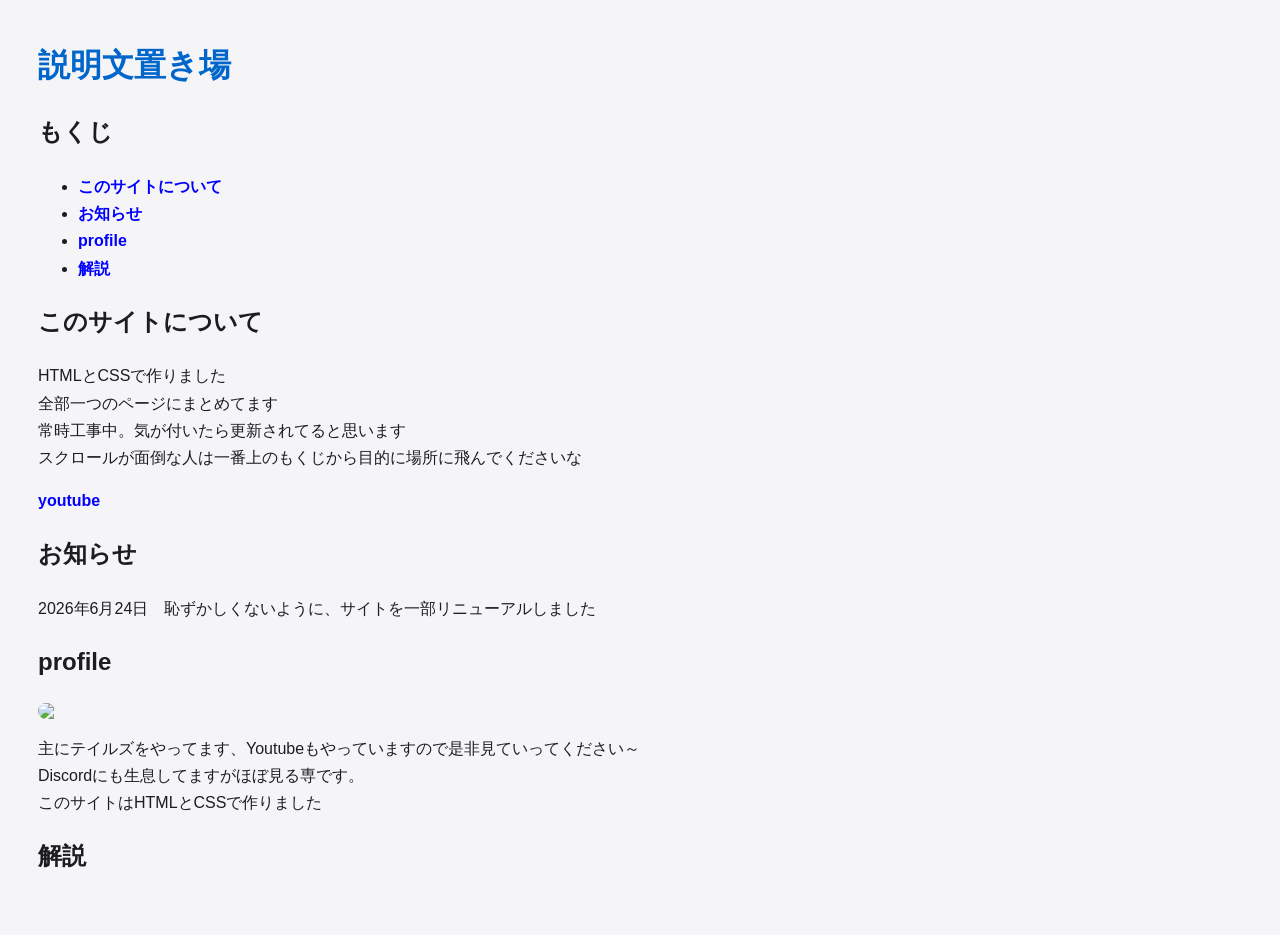
==== index.html @ 0c80eb6d "Update index.html" ====
<!DOCTYPE html>
<html lang="ja">
<head>
    <meta charset="UTF-8">
    <title>手抜きの多いサイト</title>
    <link rel="stylesheet" href="style.css">
</head>
<body>
    <h1>説明文置き場</h1>

    <h2>もくじ</h2>
    <ul>
        <li><a href="#about">このサイトについて</a></li>
        <li><a href="#info">お知らせ</a></li>
        <li><a href="#profile">profile</a></li>
        <li><a href="#kaisetu">解説</a></li>
    </ul>
        
    <h2 id="about">このサイトについて</h2>
    <p>
        HTMLとCSSで作りました<br>
        全部一つのページにまとめてます<br>
        常時工事中。気が付いたら更新されてると思います<br>
        スクロールが面倒な人は一番上のもくじから目的に場所に飛んでくださいな<br>
    </p>
    <a href="https://www.youtube.com/channel/UCHUWn16vS67JaUUgAoRejuA">youtube</a>

    <h2 id="info">お知らせ</h2>
    <p>
        2026年6月24日　恥ずかしくないように、サイトを一部リニューアルしました
    </p>
    
    <h2 id="profile">profile</h2>
    <img src="あいうえお.png" width="150">
    <p>
        主にテイルズをやってます、Youtubeもやっていますので是非見ていってください～<br>
        Discordにも生息してますがほぼ見る専です。<br>
        このサイトはHTMLとCSSで作りました
    </p>

    <h2 id="kaisetu">解説</h2>
</body>
</html>
---- style.css ----
/* 画面全体の設定 */
body {
    background-color: #f5f5f7;
    color: #1d1d1f;
    font-family: sans-serif;
    line-height: 1.7;
    padding: 30px;
}

/* 見出しのデザイン */
h1 {
    color: #0066cc;
    border-bottom: 2px solid #0066cc;
    padding-bottom: 10px;
}

/* リンクのデザイン */
a {
    color: #0000FF;
    text-decoration: none;
    font-weight: bold;
}

/* 画像のデザイン */
img {
    display: block;
    width: 300px;
    height: auto;
    margin-top: 20px;
    border-radius: 8px;        /* 画像の角を少し丸くする */
}

/* タイトルとメニューを横並びにする設定 */
header {
    display: flex;                  /* 横並びにする魔法の合言葉 */
    justify-content: space-between; /* タイトルを左、メニューを右に離して配置 */
    align-items: center;            /* 上下の高さを中央で揃える */
    border-bottom: 2px solid #0066cc; /* 見出しの下線をheader全体に引く */
    padding-bottom: 10px;           /* 下線との間の隙間 */
}

/* 横並びにするため、h1の元のデザインを少し調整 */
h1 {
    margin: 0;                      /* 余計な隙間をなくす */
    border-bottom: none;            /* h1単体の下線は消す */
    padding-bottom: 0;
}

/* メニュー内のリンクのデザイン */
nav a {
    margin-left: 20px;              /* メニューの項目同士の間に隙間を作る */
    color: #333333;                 /* 文字の色を落ち着いた色に */
    text-decoration: none;          /* 下線を消す */
    font-weight: bold;
}

/* メニューのリンクにマウスを乗せたときの変化（お好みで） */
nav a:hover {
    color: #0066cc;                 /* マウスを乗せると青色に変わる */
}
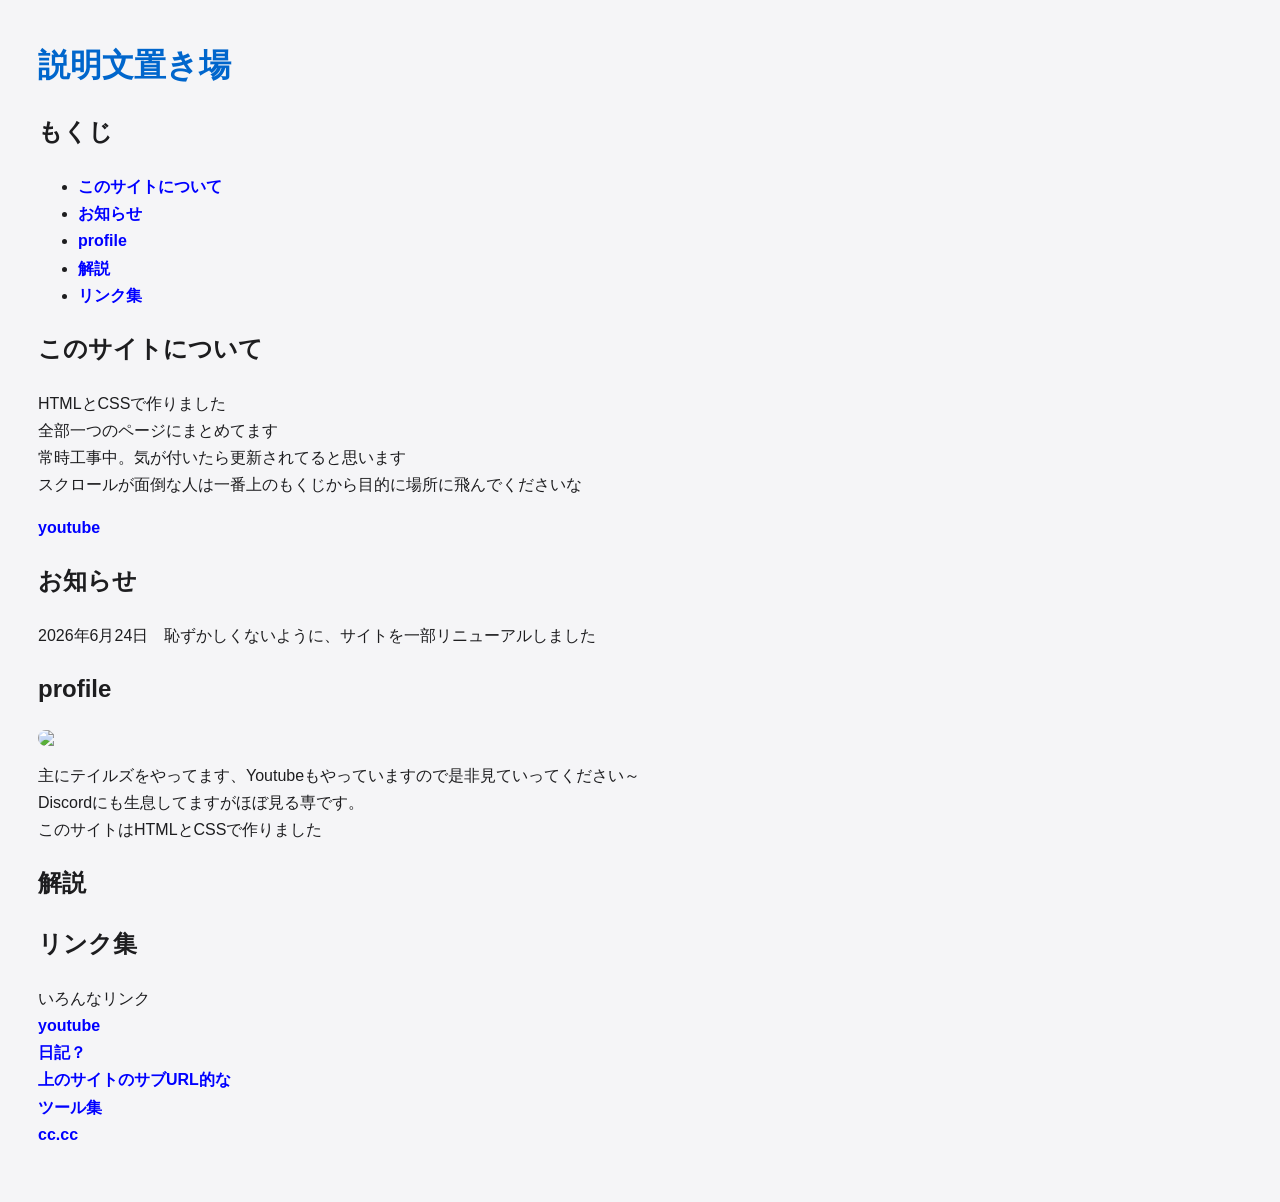
==== commit 5f84f45e: "Update index.html" ====
--- a/index.html
+++ b/index.html
@@ -14,6 +14,7 @@
         <li><a href="#info">お知らせ</a></li>
         <li><a href="#profile">profile</a></li>
         <li><a href="#kaisetu">解説</a></li>
+        <li><a href="#link">リンク集</a></li>
     </ul>
         
     <h2 id="about">このサイトについて</h2>
@@ -39,5 +40,15 @@
     </p>
 
     <h2 id="kaisetu">解説</h2>
+
+    <h2 id="link">リンク集</h2>
+    <p>
+        いろんなリンク<br>
+        <a href="https://www.youtube.com/channel/UCHUWn16vS67JaUUgAoRejuA">youtube</a><br>
+        <a href="https://www.crn.f5.si">日記？</a><br>
+        <a href="https://ppt.notwayu.click">上のサイトのサブURL的な</a><br>
+        <a href="https://maru9.crn.f5.si">ツール集</a><br>
+        <a href="https://aiueo.cc.cc/">cc.cc</a><br>
+    </p>
 </body>
 </html>
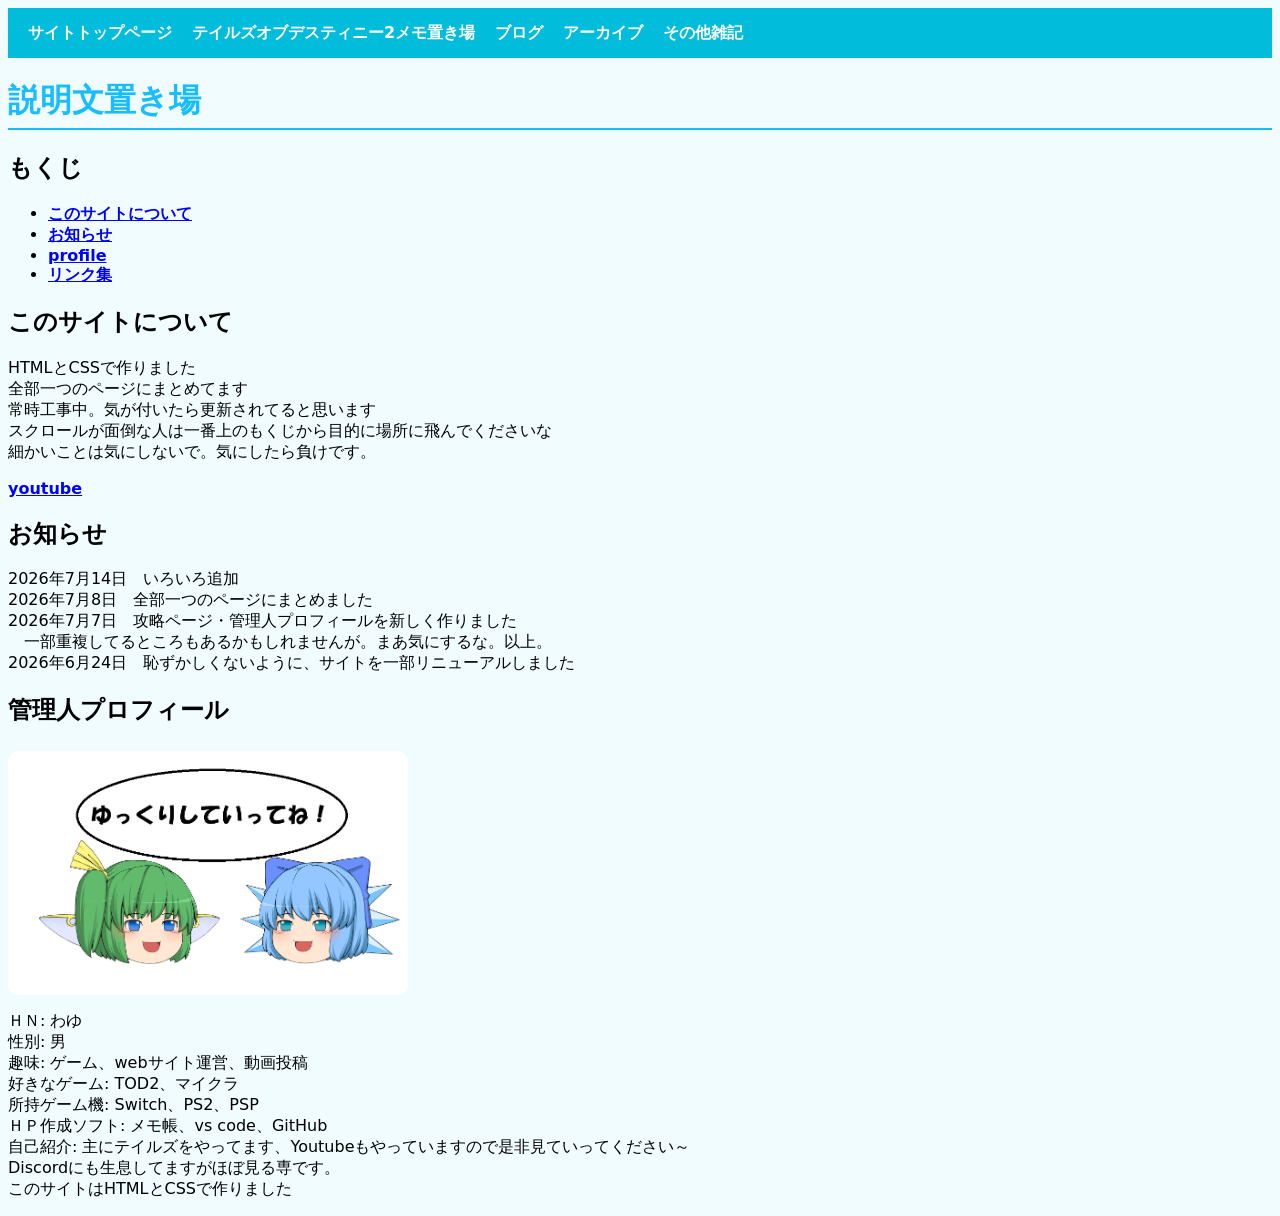
==== commit ce766980: "a" ====
--- a/index.html
+++ b/index.html
@@ -5,6 +5,31 @@
     <title>手抜きの多いサイト</title>
     <link rel="stylesheet" href="style.css">
 </head>
+<header>
+    <a href="/">サイトトップページ</a>
+    <a href="/tod2">テイルズオブデスティニー2メモ置き場</a>
+    <a href="/blog">ブログ</a>
+    <a href="/other/archive.html">アーカイブ</a>
+    <a href="/other">その他雑記</a>
+</header>
+<style>
+        header {
+        display: flex;
+        width: 100%;
+        height: 50px;
+        background-color: #02BCDB;
+        justify-content: flex-start;
+        align-items: center;
+        gap: 20px;
+        padding-left: 20px;
+        box-sizing: border-box;
+    }
+
+    header a {
+        color: white;
+        text-decoration: none;
+    }
+</style>
 <body>
     <h1>説明文置き場</h1>
 
@@ -13,7 +38,6 @@
         <li><a href="#about">このサイトについて</a></li>
         <li><a href="#info">お知らせ</a></li>
         <li><a href="#profile">profile</a></li>
-        <li><a href="#kaisetu">解説</a></li>
         <li><a href="#link">リンク集</a></li>
     </ul>
         
@@ -23,32 +47,32 @@
         全部一つのページにまとめてます<br>
         常時工事中。気が付いたら更新されてると思います<br>
         スクロールが面倒な人は一番上のもくじから目的に場所に飛んでくださいな<br>
+        細かいことは気にしないで。気にしたら負けです。<br>
+
     </p>
     <a href="https://www.youtube.com/channel/UCHUWn16vS67JaUUgAoRejuA">youtube</a>
-
+    
     <h2 id="info">お知らせ</h2>
     <p>
+        2026年7月14日　いろいろ追加<br>
+        2026年7月8日　全部一つのページにまとめました<br>
+        2026年7月7日　攻略ページ・管理人プロフィールを新しく作りました<br>
+        　一部重複してるところもあるかもしれませんが。まあ気にするな。以上。<br>
         2026年6月24日　恥ずかしくないように、サイトを一部リニューアルしました
     </p>
     
-    <h2 id="profile">profile</h2>
+    <h2 id="profile">管理人プロフィール</h2>
     <img src="あいうえお.png" width="150">
     <p>
-        主にテイルズをやってます、Youtubeもやっていますので是非見ていってください～<br>
+        ＨＮ: わゆ<br>
+        性別: 男<br>
+        趣味: ゲーム、webサイト運営、動画投稿<br>
+        好きなゲーム: TOD2、マイクラ<br>
+        所持ゲーム機: Switch、PS2、PSP<br>
+        ＨＰ作成ソフト: メモ帳、vs code、GitHub<br>
+        自己紹介: 主にテイルズをやってます、Youtubeもやっていますので是非見ていってください～<br>
         Discordにも生息してますがほぼ見る専です。<br>
         このサイトはHTMLとCSSで作りました
     </p>
-
-    <h2 id="kaisetu">解説</h2>
-
-    <h2 id="link">リンク集</h2>
-    <p>
-        いろんなリンク<br>
-        <a href="https://www.youtube.com/channel/UCHUWn16vS67JaUUgAoRejuA">youtube</a><br>
-        <a href="https://www.crn.f5.si">日記？</a><br>
-        <a href="https://ppt.notwayu.click">上のサイトのサブURL的な</a><br>
-        <a href="https://maru9.crn.f5.si">ツール集</a><br>
-        <a href="https://aiueo.cc.cc/">cc.cc</a><br>
-    </p>
 </body>
-</html>
+</html>
--- a/style.css
+++ b/style.css
@@ -1,60 +1,48 @@
-/* 画面全体の設定 */
 body {
-    background-color: #f5f5f7;
-    color: #1d1d1f;
-    font-family: sans-serif;
-    line-height: 1.7;
-    padding: 30px;
+    background-color: #F0FCFF;
+    color: #000000;
+    font-family: "Meiryo", "system-ui";
 }
 
-/* 見出しのデザイン */
 h1 {
-    color: #0066cc;
-    border-bottom: 2px solid #0066cc;
-    padding-bottom: 10px;
+    color: #18BDFF;
+    border-bottom: 2px solid #18BDFF;
+    padding-bottom: 5px;
 }
 
-/* リンクのデザイン */
 a {
-    color: #0000FF;
-    text-decoration: none;
+    color: #0000ff;
     font-weight: bold;
 }
 
-/* 画像のデザイン */
 img {
+    width: 400px;
     display: block;
-    width: 300px;
     height: auto;
-    margin-top: 20px;
-    border-radius: 8px;        /* 画像の角を少し丸くする */
+    margin-top: 25px;
+    border-radius: 10px;
 }
 
-/* タイトルとメニューを横並びにする設定 */
-header {
-    display: flex;                  /* 横並びにする魔法の合言葉 */
-    justify-content: space-between; /* タイトルを左、メニューを右に離して配置 */
-    align-items: center;            /* 上下の高さを中央で揃える */
-    border-bottom: 2px solid #0066cc; /* 見出しの下線をheader全体に引く */
-    padding-bottom: 10px;           /* 下線との間の隙間 */
+h4 {
+    color: #007DC9;
+    border-bottom: 2px solid #007DC9;
+    padding-bottom: 5px;
 }
 
-/* 横並びにするため、h1の元のデザインを少し調整 */
-h1 {
-    margin: 0;                      /* 余計な隙間をなくす */
-    border-bottom: none;            /* h1単体の下線は消す */
-    padding-bottom: 0;
-}
+    header {
+        display: flex;
+        width: 100%;
+        height: 50px;
+        background-color: #02BCDB;
+        justify-content: flex-start;
+        align-items: center;
+        gap: 20px;
+        padding-left: 20px;
+        box-sizing: border-box;
+    }
 
-/* メニュー内のリンクのデザイン */
-nav a {
-    margin-left: 20px;              /* メニューの項目同士の間に隙間を作る */
-    color: #333333;                 /* 文字の色を落ち着いた色に */
-    text-decoration: none;          /* 下線を消す */
-    font-weight: bold;
-}
+    header a {
+        color: white;
+        text-decoration: none;
+    }
 
-/* メニューのリンクにマウスを乗せたときの変化（お好みで） */
-nav a:hover {
-    color: #0066cc;                 /* マウスを乗せると青色に変わる */
-}
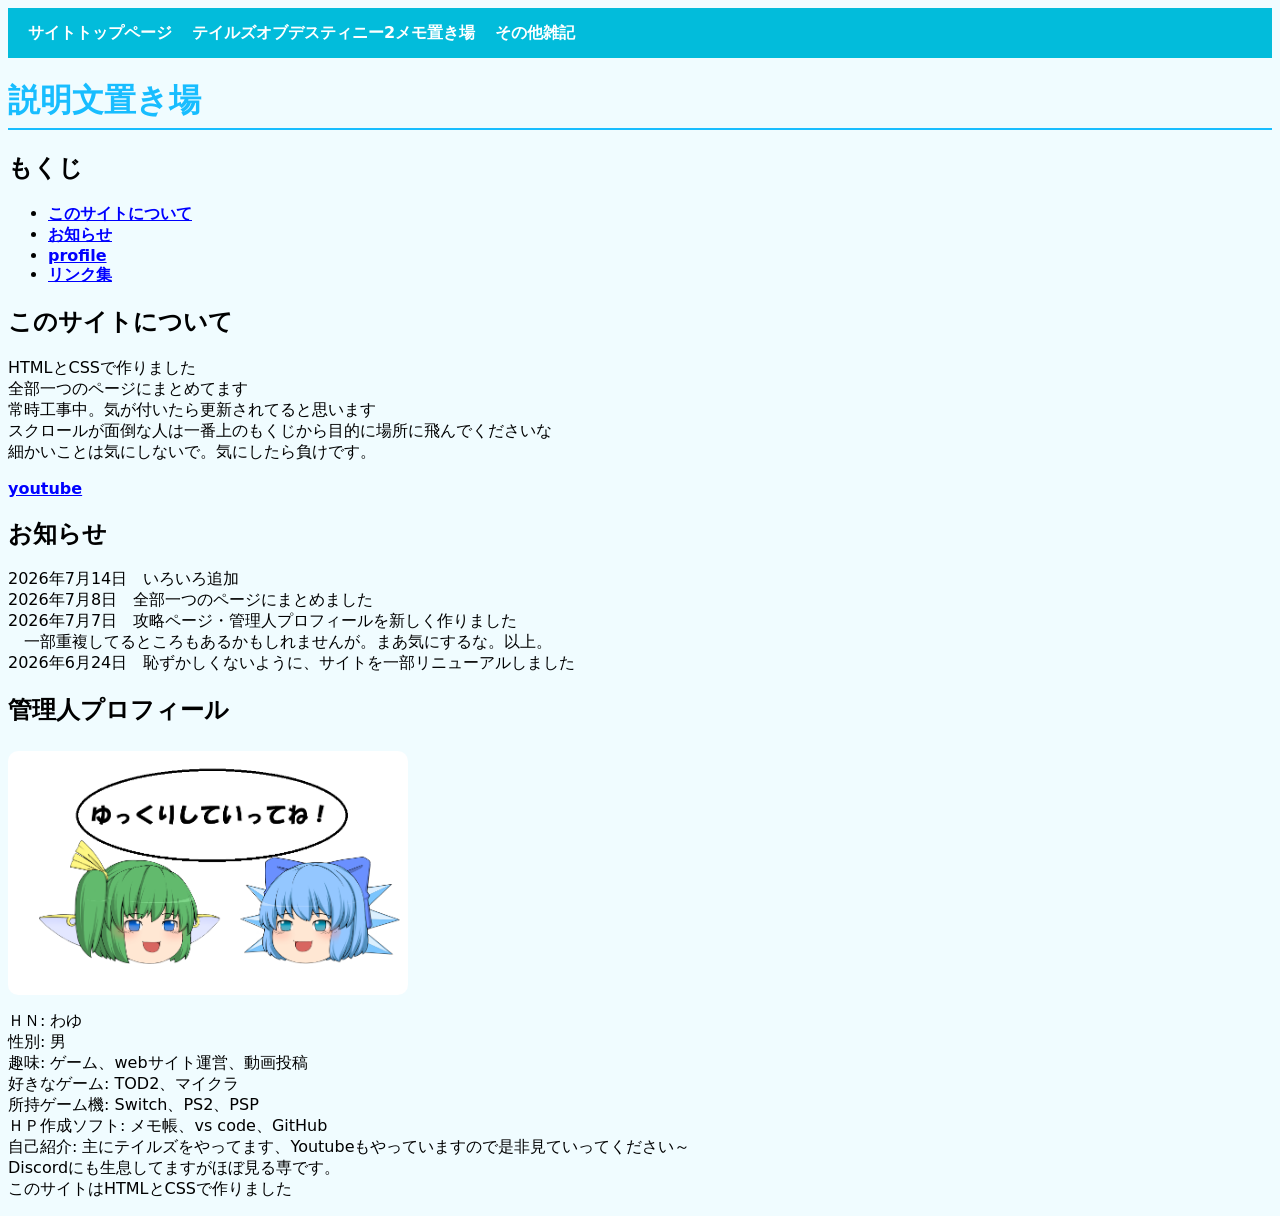
==== commit c04a75e3: "m" ====
--- a/index.html
+++ b/index.html
@@ -8,8 +8,6 @@
 <header>
     <a href="/">サイトトップページ</a>
     <a href="/tod2">テイルズオブデスティニー2メモ置き場</a>
-    <a href="/blog">ブログ</a>
-    <a href="/other/archive.html">アーカイブ</a>
     <a href="/other">その他雑記</a>
 </header>
 <style>
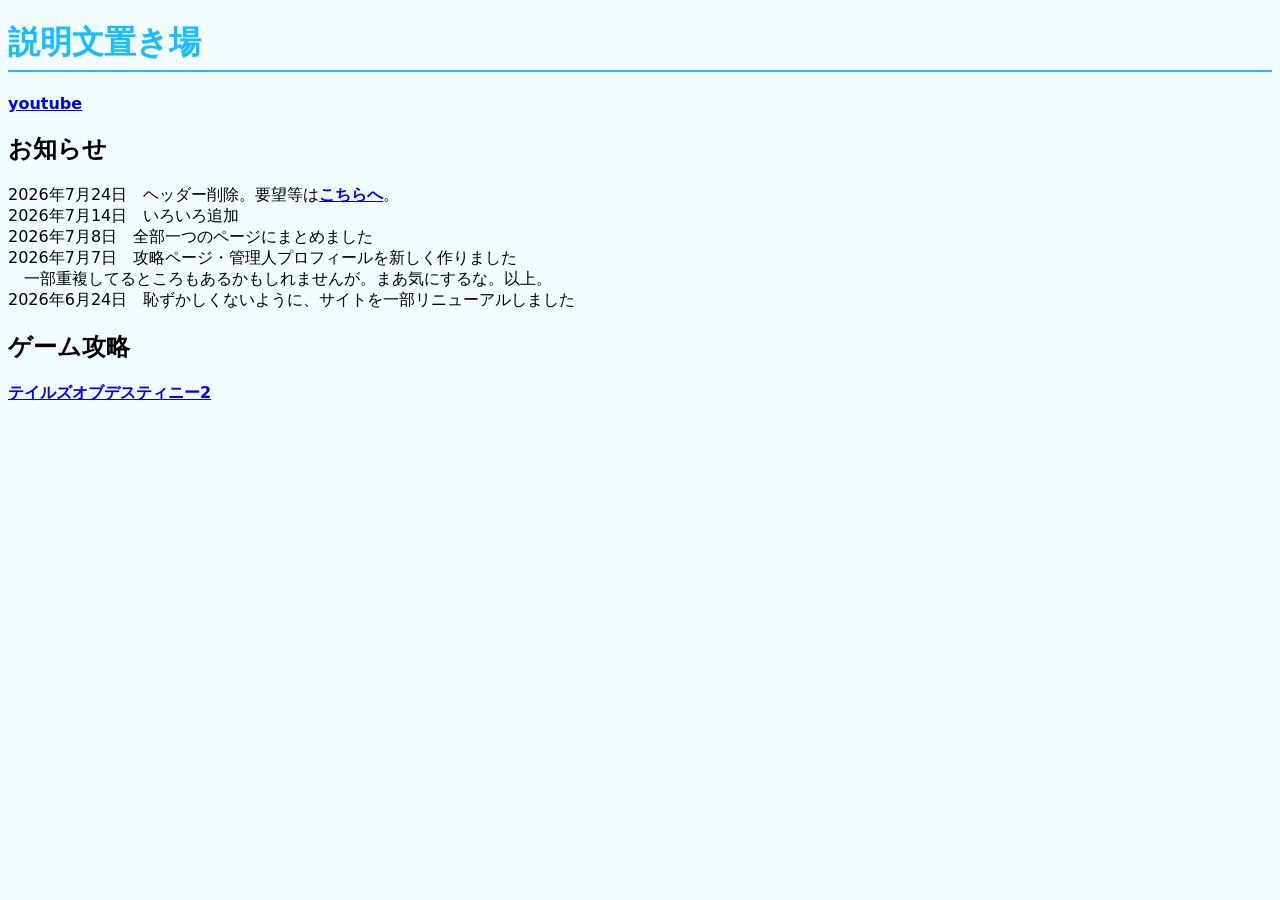
==== commit 4fbabc27: "a" ====
--- a/index.html
+++ b/index.html
@@ -5,11 +5,6 @@
     <title>手抜きの多いサイト</title>
     <link rel="stylesheet" href="style.css">
 </head>
-<header>
-    <a href="/">サイトトップページ</a>
-    <a href="/tod2">テイルズオブデスティニー2メモ置き場</a>
-    <a href="/other">その他雑記</a>
-</header>
 <style>
         header {
         display: flex;
@@ -31,27 +26,11 @@
 <body>
     <h1>説明文置き場</h1>
 
-    <h2>もくじ</h2>
-    <ul>
-        <li><a href="#about">このサイトについて</a></li>
-        <li><a href="#info">お知らせ</a></li>
-        <li><a href="#profile">profile</a></li>
-        <li><a href="#link">リンク集</a></li>
-    </ul>
-        
-    <h2 id="about">このサイトについて</h2>
+    <a href="https://www.youtube.com/channel/UC6hJKvqOy3zPzAaoN6t0Q0A">youtube</a>
+    
+    <h2>お知らせ</h2>
     <p>
-        HTMLとCSSで作りました<br>
-        全部一つのページにまとめてます<br>
-        常時工事中。気が付いたら更新されてると思います<br>
-        スクロールが面倒な人は一番上のもくじから目的に場所に飛んでくださいな<br>
-        細かいことは気にしないで。気にしたら負けです。<br>
-
-    </p>
-    <a href="https://www.youtube.com/channel/UCHUWn16vS67JaUUgAoRejuA">youtube</a>
-    
-    <h2 id="info">お知らせ</h2>
-    <p>
+        2026年7月24日　ヘッダー削除。要望等は<a href="https://forms.gle/YC2xn2hVyT9Tf7of9">こちらへ</a>。<br>
         2026年7月14日　いろいろ追加<br>
         2026年7月8日　全部一つのページにまとめました<br>
         2026年7月7日　攻略ページ・管理人プロフィールを新しく作りました<br>
@@ -59,18 +38,8 @@
         2026年6月24日　恥ずかしくないように、サイトを一部リニューアルしました
     </p>
     
-    <h2 id="profile">管理人プロフィール</h2>
-    <img src="あいうえお.png" width="150">
-    <p>
-        ＨＮ: わゆ<br>
-        性別: 男<br>
-        趣味: ゲーム、webサイト運営、動画投稿<br>
-        好きなゲーム: TOD2、マイクラ<br>
-        所持ゲーム機: Switch、PS2、PSP<br>
-        ＨＰ作成ソフト: メモ帳、vs code、GitHub<br>
-        自己紹介: 主にテイルズをやってます、Youtubeもやっていますので是非見ていってください～<br>
-        Discordにも生息してますがほぼ見る専です。<br>
-        このサイトはHTMLとCSSで作りました
-    </p>
+<h2>ゲーム攻略</h2>
+<a href="/tod2/">テイルズオブデスティニー2</a>
+
 </body>
 </html>
--- a/style.css
+++ b/style.css
@@ -27,22 +27,4 @@
     color: #007DC9;
     border-bottom: 2px solid #007DC9;
     padding-bottom: 5px;
-}
-
-    header {
-        display: flex;
-        width: 100%;
-        height: 50px;
-        background-color: #02BCDB;
-        justify-content: flex-start;
-        align-items: center;
-        gap: 20px;
-        padding-left: 20px;
-        box-sizing: border-box;
-    }
-
-    header a {
-        color: white;
-        text-decoration: none;
-    }
-
+}
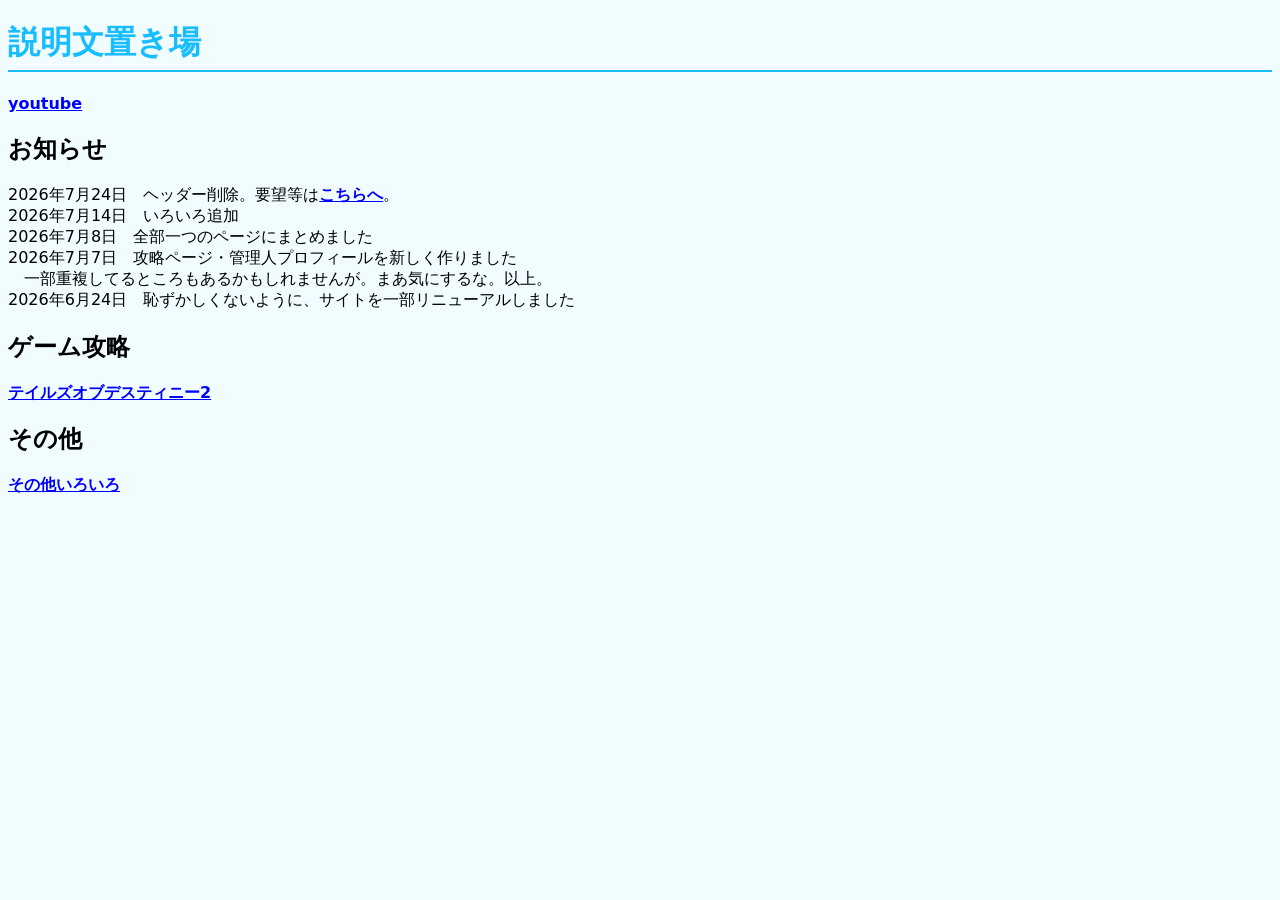
==== commit 1ab88379: "k" ====
--- a/index.html
+++ b/index.html
@@ -41,5 +41,8 @@
 <h2>ゲーム攻略</h2>
 <a href="/tod2/">テイルズオブデスティニー2</a>
 
+<h2>その他</h2>
+<a href="/other/">その他いろいろ</a>
+
 </body>
 </html>
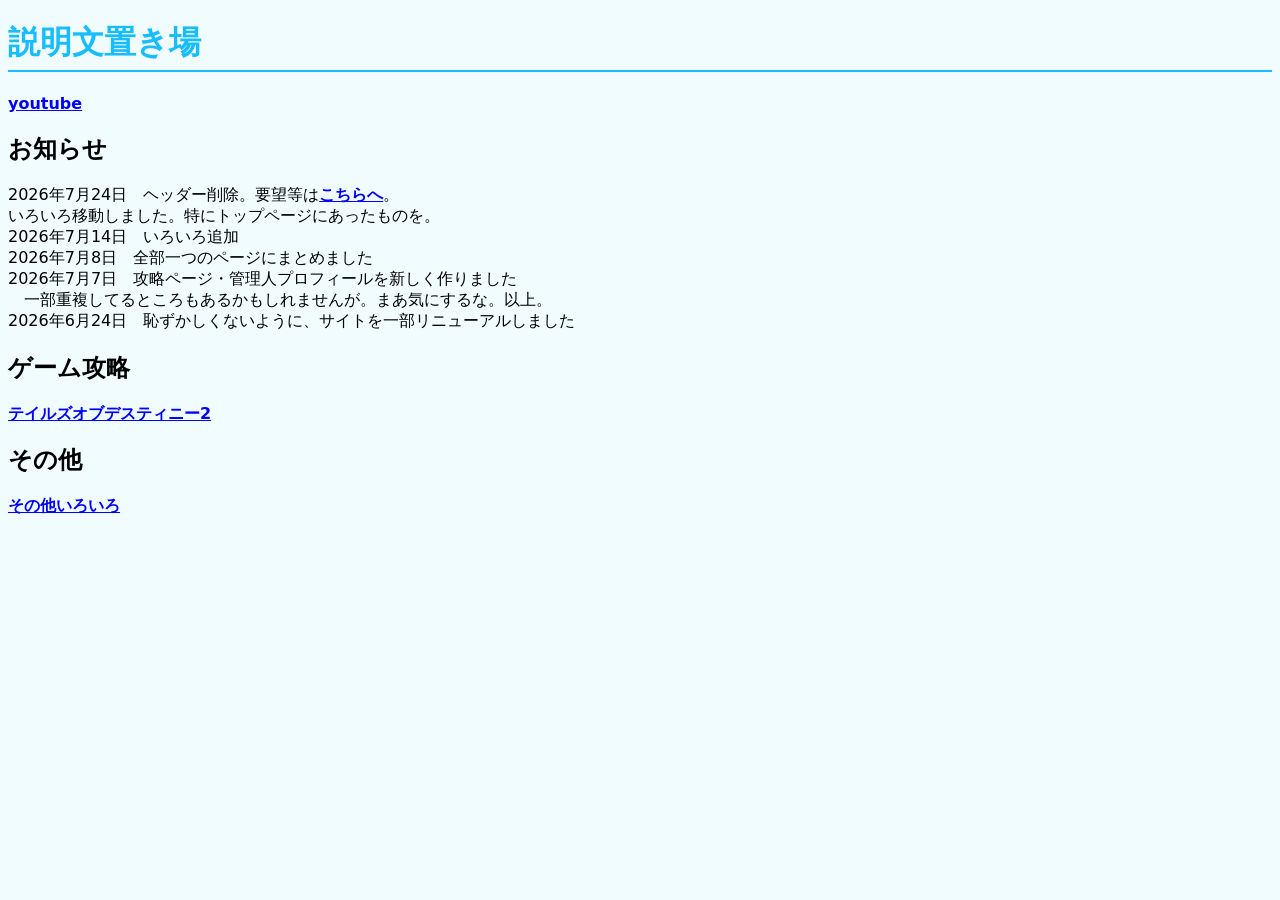
==== commit 6c4d84cb: "a" ====
--- a/index.html
+++ b/index.html
@@ -31,6 +31,7 @@
     <h2>お知らせ</h2>
     <p>
         2026年7月24日　ヘッダー削除。要望等は<a href="https://forms.gle/YC2xn2hVyT9Tf7of9">こちらへ</a>。<br>
+                      いろいろ移動しました。特にトップページにあったものを。<br>
         2026年7月14日　いろいろ追加<br>
         2026年7月8日　全部一つのページにまとめました<br>
         2026年7月7日　攻略ページ・管理人プロフィールを新しく作りました<br>
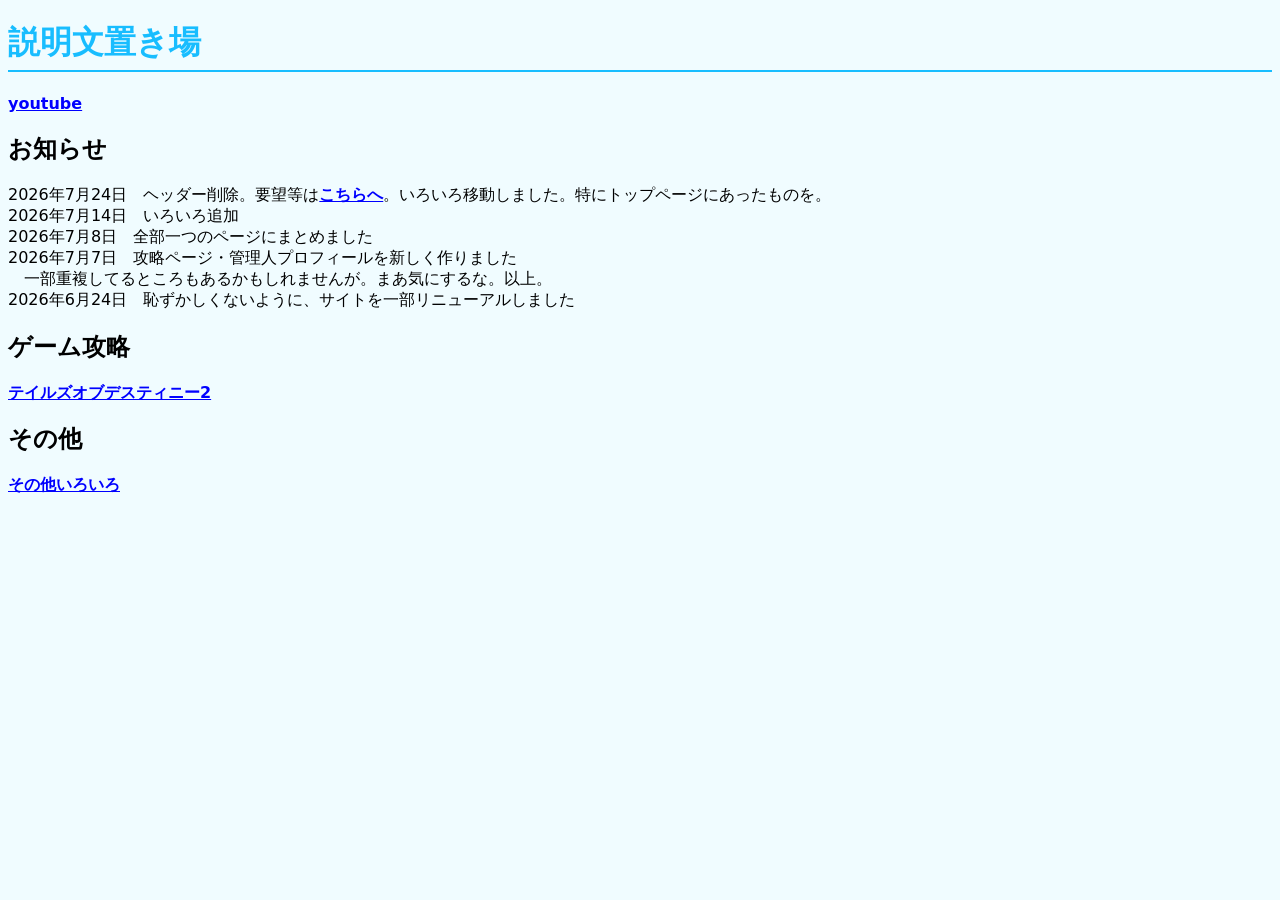
==== commit 1c51723e: "a" ====
--- a/index.html
+++ b/index.html
@@ -30,8 +30,7 @@
     
     <h2>お知らせ</h2>
     <p>
-        2026年7月24日　ヘッダー削除。要望等は<a href="https://forms.gle/YC2xn2hVyT9Tf7of9">こちらへ</a>。<br>
-                      いろいろ移動しました。特にトップページにあったものを。<br>
+        2026年7月24日　ヘッダー削除。要望等は<a href="https://forms.gle/YC2xn2hVyT9Tf7of9">こちらへ</a>。いろいろ移動しました。特にトップページにあったものを。<br>
         2026年7月14日　いろいろ追加<br>
         2026年7月8日　全部一つのページにまとめました<br>
         2026年7月7日　攻略ページ・管理人プロフィールを新しく作りました<br>
